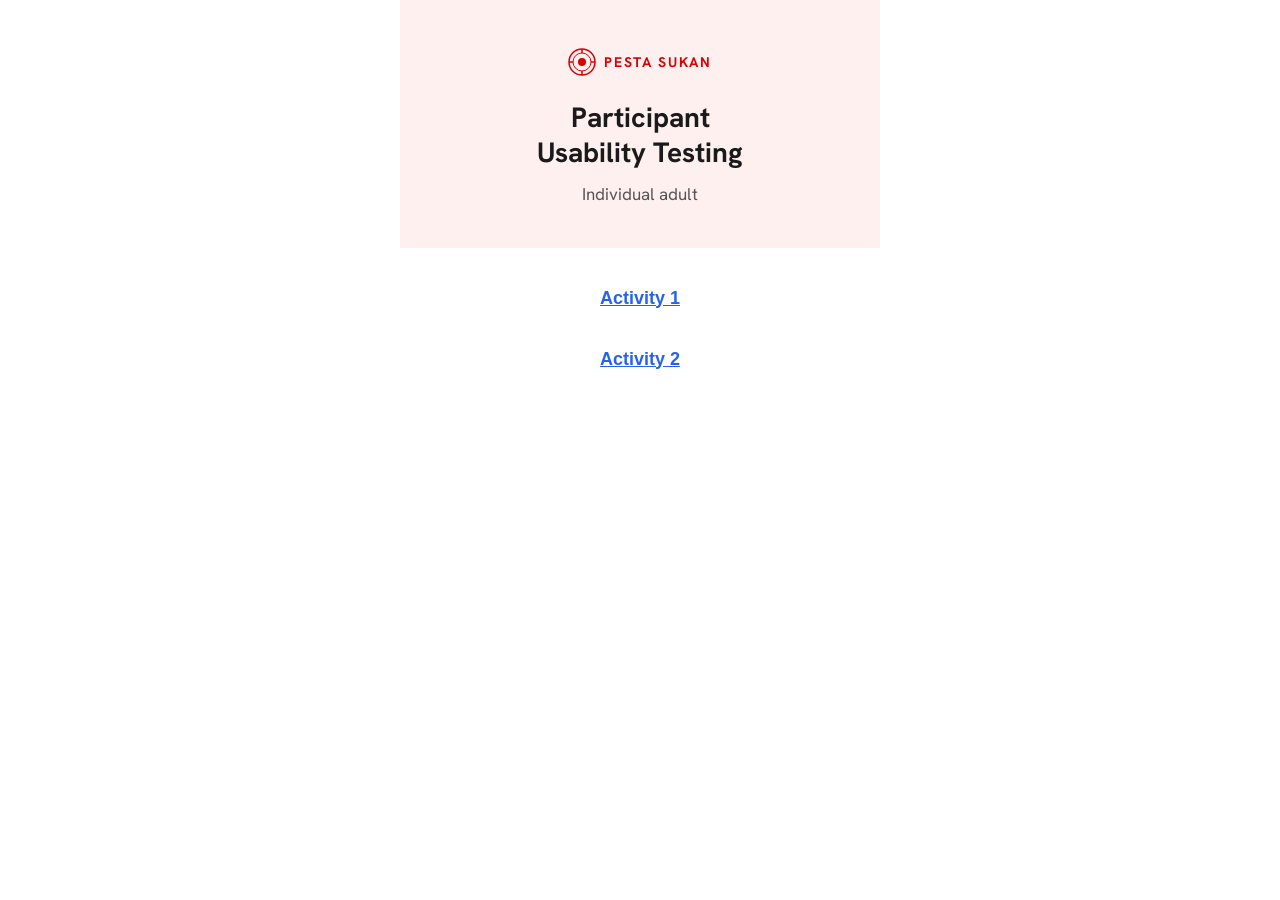
==== UT-indiv.html @ 94102a09 "Initial prototype" ====
<!DOCTYPE html>
<html lang="en">

<head>
  <meta charset="UTF-8">
  <meta name="viewport" content="width=device-width, initial-scale=1.0">
  <title>Participant Usability Testing – Pesta Sukan 2026</title>
  <link rel="stylesheet" href="shared/styles.css">
</head>

<body>
  <div class="app">

    <!-- ========== SCREEN 1: MENU ========== -->
    <div class="screen active" id="menu">
      <div style="background:#FFF0F0;padding:48px 32px 40px;text-align:center">
        <!-- Pesta Sukan logo -->
        <div style="display:flex;align-items:center;justify-content:center;gap:8px;margin-bottom:24px">
          <svg width="28" height="28" viewBox="0 0 28 28" fill="none" xmlns="http://www.w3.org/2000/svg">
            <circle cx="14" cy="14" r="13" stroke="#DB0000" stroke-width="1.5" />
            <circle cx="14" cy="14" r="9" stroke="#DB0000" stroke-width="1" />
            <circle cx="14" cy="14" r="4" fill="#DB0000" />
            <line x1="14" y1="1" x2="14" y2="5" stroke="#DB0000" stroke-width="1.5" />
            <line x1="14" y1="23" x2="14" y2="27" stroke="#DB0000" stroke-width="1.5" />
            <line x1="1" y1="14" x2="5" y2="14" stroke="#DB0000" stroke-width="1.5" />
            <line x1="23" y1="14" x2="27" y2="14" stroke="#DB0000" stroke-width="1.5" />
          </svg>
          <span style="font-size:14px;font-weight:700;letter-spacing:0.12em;color:#DB0000">PESTA SUKAN</span>
        </div>
        <h1 style="font-size:28px;font-weight:700;color:#1a1a1a;line-height:1.25;margin-bottom:12px">
          Participant<br>Usability Testing</h1>
        <p style="font-size:17px;color:#555">Individual adult</p>
      </div>

      <div style="background:#fff;padding:40px 32px;display:flex;flex-direction:column;gap:40px;align-items:center">
        <button onclick="PS.goTo('activity-1')"
          style="background:none;border:none;padding:0;font-size:18px;font-weight:600;color:#2563EB;text-decoration:underline;cursor:pointer">Activity
          1</button>
        <button onclick="PS.goTo('activity-2')"
          style="background:none;border:none;padding:0;font-size:18px;font-weight:600;color:#2563EB;text-decoration:underline;cursor:pointer">Activity
          2</button>
      </div>
    </div>

    <!-- ========== SCREEN 2: ACTIVITY 1 ========== -->
    <div class="screen" id="activity-1">
      <div style="background:#FFF0F0;padding:40px 24px 32px">
        <h1 style="font-size:32px;font-weight:700;color:#1a1a1a">Activity 1</h1>
      </div>

      <div style="background:#fff;padding:28px 24px;display:flex;flex-direction:column;gap:24px">
        <div>
          <div style="font-size:17px;font-weight:700;color:#C0392B;margin-bottom:10px">Scenario</div>
          <p style="font-size:17px;color:#1a1a1a;line-height:1.55">Imagine your name is Darren and you play pickleball
            competitively. You attended last year's Pesta Sukan competition and you just received an email that this
            year's Pesta Sukan registration has begun.</p>
        </div>

        <div style="border:1.5px solid #D0D0D0;border-radius:12px;padding:20px 20px">
          <div style="font-size:17px;font-weight:700;color:#C0392B;margin-bottom:10px">Activity</div>
          <p style="font-size:17px;color:#1a1a1a;line-height:1.55">Sign up for the Mens Open Singles competition for
            Pickleball from the email.</p>
        </div>

        <div style="display:flex;flex-direction:column;gap:12px;margin-top:4px">
          <button onclick="window.location.href='individual-registration.html'"
            style="width:100%;padding:16px;background:#2563EB;color:#fff;font-size:17px;font-weight:600;border:none;border-radius:12px;cursor:pointer">Let's
            start</button>
          <button onclick="PS.goTo('menu')"
            style="width:100%;padding:16px;background:#fff;color:#2563EB;font-size:17px;font-weight:600;border:2px solid #2563EB;border-radius:12px;cursor:pointer">Back
            to menu</button>
        </div>
      </div>
    </div>

    <!-- ========== SCREEN 3: ACTIVITY 2 (placeholder) ========== -->
    <div class="screen" id="activity-2">
      <div style="background:#FFF0F0;padding:40px 24px 32px">
        <h1 style="font-size:32px;font-weight:700;color:#1a1a1a">Activity 2</h1>
      </div>

      <div style="background:#fff;padding:28px 24px;display:flex;flex-direction:column;gap:24px">
        <div>
          <div style="font-size:17px;font-weight:700;color:#C0392B;margin-bottom:10px">Scenario</div>
          <p style="font-size:17px;color:#1a1a1a;line-height:1.55">Imagine your name is Abigail and you play basketball
            competitively. Your team manager has signed your team up for a Pesta Sukan event and sent you this link to
            complete your part.</p>
        </div>

        <div style="border:1.5px solid #D0D0D0;border-radius:12px;padding:20px 20px">
          <div style="font-size:17px;font-weight:700;color:#C0392B;margin-bottom:10px">Activity</div>
          <p style="font-size:17px;color:#1a1a1a;line-height:1.55">Log in to GMS to complete your team's registration.
          </p>
        </div>

        <div style="display:flex;flex-direction:column;gap:12px;margin-top:4px">
          <button onclick="window.location.href='team-invite.html'"
            style="width:100%;padding:16px;background:#2563EB;color:#fff;font-size:17px;font-weight:600;border:none;border-radius:12px;cursor:pointer">Let's
            start</button>
          <button onclick="PS.goTo('menu')"
            style="width:100%;padding:16px;background:#fff;color:#2563EB;font-size:17px;font-weight:600;border:2px solid #2563EB;border-radius:12px;cursor:pointer">Back
            to menu</button>
        </div>
      </div>
    </div>

  </div><!-- .app -->
  <script src="shared/components.js"></script>
</body>

</html>
---- shared/styles.css ----
@import url('https://fonts.googleapis.com/css2?family=Hanken+Grotesk:wght@400;500;600;700&display=swap');

:root {
  --font-heading: 'Hanken Grotesk', system-ui, sans-serif;
  --font-body: 'Hanken Grotesk', system-ui, sans-serif;

  --color-text-dark: #282828;
  --color-text-medium: #393939;
  --color-text-light: #686868;
  --color-text-placeholder: #999;

  --color-bg: #fff;
  --color-bg-light: #F5F5F5;
  --color-bg-card: #FAFAFA;
  --color-bg-summary: #F7F7F7;
  --color-bg-overlay: rgba(0, 0, 0, 0.5);

  --color-border: #D0D0D0;
  --color-border-light: #E8E8E8;
  --color-border-focus: #555;

  --color-btn-primary: #333;
  --color-btn-primary-text: #fff;
  --color-btn-secondary: #fff;
  --color-btn-secondary-border: #888;
  --color-btn-secondary-text: #333;

  --color-progress-active: #333;
  --color-progress-inactive: #E0E0E0;

  --color-link: #444;

  --color-error: #D32F2F;
  --color-error-bg: #FFF5F5;
  --color-success: #2E7D32;
  --color-success-bg: #F0FFF0;
  --color-warning: #ED6C02;

  --color-alert-bg: #F5F5F5;
  --color-alert-border: #999;

  --color-gov-red: #DB0000;

  --radius-sm: 4px;
  --radius-md: 8px;
  --radius-lg: 12px;
  --radius-xl: 16px;

  --shadow-card: 0 1px 3px rgba(0, 0, 0, 0.08);
  --shadow-modal: 0 -4px 20px rgba(0, 0, 0, 0.15);
}

* {
  margin: 0;
  padding: 0;
  box-sizing: border-box;
}

html {
  font-size: 16px;
  -webkit-text-size-adjust: 100%;
}

body {
  font-family: var(--font-body);
  color: var(--color-text-dark);
  background: var(--color-bg);
  line-height: 1.5;
  -webkit-font-smoothing: antialiased;
}

.app {
  max-width: 480px;
  margin: 0 auto;
  min-height: 100vh;
  position: relative;
  overflow-x: hidden;
}

.app--desktop {
  max-width: 1200px;
}

/* ===== SCREEN MANAGEMENT ===== */

.screen {
  display: none;
  min-height: 100vh;
  padding-bottom: 80px;
}

.screen.active {
  display: block;
  animation: fadeIn 0.2s ease;
}

@keyframes fadeIn {
  from {
    opacity: 0;
  }

  to {
    opacity: 1;
  }
}

/* ===== GOVERNMENT MASTHEAD ===== */

.gov-masthead {
  background: #F5F5F5;
  padding: 6px 16px;
  display: flex;
  align-items: center;
  gap: 6px;
  font-size: 12px;
  color: var(--color-text-light);
}

.gov-masthead__icon {
  width: 16px;
  height: 16px;
  background: var(--color-gov-red);
  border-radius: 50%;
  flex-shrink: 0;
}

.gov-masthead__link {
  color: var(--color-link);
  text-decoration: underline;
  margin-left: 4px;
  font-size: 12px;
}

/* ===== COMPETITION HEADER ===== */

.comp-header {
  display: flex;
  align-items: center;
  justify-content: center;
  padding: 12px 16px;
  border-bottom: 1px solid var(--color-border-light);
  background: #fff;
  position: sticky;
  top: 0;
  z-index: 100;
  position: relative;
}

.comp-header__back {
  width: 32px;
  height: 32px;
  display: flex;
  align-items: center;
  justify-content: center;
  cursor: pointer;
  border: none;
  background: none;
  font-size: 20px;
  color: var(--color-text-dark);
  position: absolute;
  left: 16px;
}

.comp-header__title {
  font-size: 16px;
  font-weight: 400;
  color: var(--color-text-light);
}

.comp-header__close {
  width: 32px;
  height: 32px;
  display: flex;
  align-items: center;
  justify-content: center;
  cursor: pointer;
  border: none;
  background: none;
  font-size: 20px;
  color: var(--color-text-dark);
  position: absolute;
  right: 16px;
}

/* ===== PROGRESS INDICATOR ===== */

.progress-indicator {
  padding: 16px 16px 0;
}

.progress-bar {
  display: flex;
  gap: 4px;
  margin-bottom: 12px;
}

.progress-bar__segment {
  flex: 1;
  height: 4px;
  border-radius: 2px;
  background: var(--color-progress-inactive);
}

.progress-bar__segment.active {
  background: var(--color-progress-active);
}

.progress-info {
  display: flex;
  flex-direction: column;
  gap: 2px;
}

.progress-info__step {
  font-size: 16px;
  font-weight: 500;
  color: var(--color-text-dark);
}

.progress-info__label {
  font-size: 16px;
  font-weight: 400;
  color: var(--color-text-dark);
}

/* ===== PAGE TITLE ===== */

.page-title {
  font-size: 28px;
  font-weight: 700;
  color: var(--color-text-dark);
  padding: 20px 16px 16px;
  line-height: 1.2;
}

/* ===== EVENT SUMMARY CARD ===== */

.event-summary {
  margin: 0 16px 20px;
  padding: 16px;
  border: 1px solid var(--color-border-light);
  border-radius: var(--radius-lg);
  background: var(--color-bg-card);
}

.event-summary__sport {
  font-size: 14px;
  font-weight: 500;
  color: var(--color-text-light);
  text-transform: uppercase;
  letter-spacing: 0.5px;
}

.event-summary__name {
  font-size: 20px;
  font-weight: 500;
  color: var(--color-text-medium);
  margin-top: 2px;
}

.event-summary__details {
  margin-top: 10px;
  display: flex;
  flex-direction: column;
  gap: 6px;
}

.event-summary__detail {
  display: flex;
  align-items: center;
  gap: 8px;
  font-size: 14px;
  color: var(--color-text-medium);
}

.event-summary__detail-icon {
  width: 16px;
  text-align: center;
  color: var(--color-text-light);
  flex-shrink: 0;
}

.event-summary__price {
  margin-top: 10px;
  font-size: 16px;
  font-weight: 400;
  color: var(--color-text-medium);
}

.event-summary__team {
  margin-top: 6px;
  font-size: 14px;
  color: var(--color-text-light);
}

/* ===== SECTION BOX ===== */

.section-box {
  margin: 0 16px 16px;
  border: 1px solid var(--color-border-light);
  border-radius: var(--radius-lg);
}

.section-box__header {
  display: flex;
  align-items: center;
  justify-content: space-between;
  padding: 16px;
  cursor: pointer;
  border-radius: var(--radius-lg) var(--radius-lg) 0 0;
  background: #fff;
}

.section-box__title {
  font-size: 20px;
  font-weight: 500;
  color: var(--color-text-dark);
}

.section-box__edit {
  font-size: 14px;
  font-weight: 600;
  color: var(--color-text-medium);
  text-decoration: none;
  cursor: pointer;
  border: 1px solid var(--color-border);
  background: none;
  padding: 6px 14px;
  border-radius: var(--radius-md);
  display: inline-flex;
  align-items: center;
  gap: 6px;
}

.section-box__chevron {
  font-size: 14px;
  color: var(--color-text-light);
  transition: transform 0.2s;
}

.section-box.collapsed .section-box__chevron {
  transform: rotate(180deg);
}

.section-box__content {
  padding: 0 16px 16px;
}

.section-box.collapsed .section-box__content {
  display: none;
}

/* ===== ALERT BOX ===== */

.alert-box {
  display: flex;
  gap: 10px;
  padding: 12px 14px;
  background: var(--color-alert-bg);
  border-left: 3px solid var(--color-alert-border);
  border-radius: var(--radius-sm);
  margin-bottom: 16px;
}

.alert-box__icon {
  width: 20px;
  height: 20px;
  border-radius: 50%;
  background: var(--color-alert-border);
  color: #fff;
  display: flex;
  align-items: center;
  justify-content: center;
  font-size: 12px;
  font-weight: 700;
  flex-shrink: 0;
  margin-top: 1px;
}

.alert-box__text {
  font-size: 14px;
  color: var(--color-text-dark);
  line-height: 1.5;
}

.alert-box__link {
  display: inline-flex;
  align-items: center;
  gap: 4px;
  color: var(--color-link);
  text-decoration: underline;
  font-weight: 600;
  font-size: 14px;
  margin-top: 4px;
}

/* ===== FORM FIELDS ===== */

.form-group {
  margin-bottom: 20px;
}

.form-label {
  display: block;
  font-size: 14px;
  font-weight: 600;
  color: var(--color-text-medium);
  margin-bottom: 6px;
}

.form-helper {
  font-size: 13px;
  color: var(--color-text-light);
  margin-bottom: 6px;
}

.form-input {
  width: 100%;
  padding: 12px 14px;
  font-size: 16px;
  font-family: var(--font-body);
  color: var(--color-text-dark);
  border: 1px solid var(--color-border);
  border-radius: var(--radius-md);
  background: #fff;
  outline: none;
  transition: border-color 0.15s;
}

.form-input:focus {
  border-color: var(--color-border-focus);
}

.form-input::placeholder {
  color: var(--color-text-placeholder);
}

.form-input--readonly {
  background: var(--color-bg-light);
  color: var(--color-text-dark);
  cursor: not-allowed;
  border-color: var(--color-border-light);
  -webkit-text-fill-color: var(--color-text-dark);
  opacity: 1;
}

.form-input--error {
  border-color: var(--color-error);
}

.form-input-wrapper {
  position: relative;
}

.form-input-wrapper .form-input {
  padding-right: 40px;
}

.form-clear {
  position: absolute;
  right: 12px;
  top: 50%;
  transform: translateY(-50%);
  width: 20px;
  height: 20px;
  border: none;
  background: var(--color-border);
  color: #fff;
  border-radius: 50%;
  font-size: 12px;
  cursor: pointer;
  display: flex;
  align-items: center;
  justify-content: center;
}

.form-clear:hover {
  background: var(--color-text-light);
}

.form-error {
  font-size: 13px;
  color: var(--color-error);
  margin-top: 4px;
  display: none;
}

.form-group.has-error .form-error {
  display: block;
}

.form-group.has-error .form-input {
  border-color: var(--color-error);
}

/* Read-only display field (for review screens) */
.form-readonly {
  font-size: 16px;
  color: var(--color-text-dark);
  padding: 8px 0;
}

/* ===== SELECT FIELD ===== */

.form-select {
  width: 100%;
  padding: 12px 14px;
  font-size: 16px;
  font-family: var(--font-body);
  color: var(--color-text-dark);
  border: 1px solid var(--color-border);
  border-radius: var(--radius-md);
  background: #fff;
  outline: none;
  appearance: none;
  background-image: url("data:image/svg+xml,%3Csvg xmlns='http://www.w3.org/2000/svg' width='12' height='8' viewBox='0 0 12 8'%3E%3Cpath d='M1 1l5 5 5-5' stroke='%23686868' stroke-width='2' fill='none'/%3E%3C/svg%3E");
  background-repeat: no-repeat;
  background-position: right 14px center;
  padding-right: 36px;
}

.form-select:focus {
  border-color: var(--color-border-focus);
}

.form-select--readonly {
  background: var(--color-bg-light);
  color: var(--color-text-dark);
  -webkit-text-fill-color: var(--color-text-dark);
  opacity: 1;
  pointer-events: none;
  border-color: var(--color-border-light);
  background-image: none;
}

.form-select--placeholder {
  color: var(--color-text-placeholder);
}

/* ===== DATE INPUT (DD/MM/YYYY) ===== */

.date-input-group {
  display: flex;
  align-items: center;
  gap: 4px;
}

.date-input-group .form-input {
  text-align: center;
}

.date-input-group .form-input--day,
.date-input-group .form-input--month {
  width: 60px;
}

.date-input-group .form-input--year {
  width: 80px;
}

.date-input-group__sep {
  color: var(--color-text-light);
  font-size: 18px;
}

/* ===== DESKTOP FILTER SIDEBAR ===== */
.d-filter-chip {
  padding: 8px 14px;
  border: 1px solid var(--color-border);
  border-radius: var(--radius-sm);
  background: #fff;
  font-size: 14px;
  font-family: var(--font-body);
  color: var(--color-text-dark);
  cursor: pointer;
  transition: background 0.15s, color 0.15s;
}

.d-filter-chip.active {
  background: var(--color-btn-primary);
  color: #fff;
  border-color: var(--color-btn-primary);
}

.d-event-card {
  padding: 20px;
  background: #fff;
  cursor: default;
}

.d-event-card--clickable {
  cursor: pointer;
}

.d-event-card--clickable:hover {
  background: var(--color-bg-light);
}

/* ===== FILTER MODAL ===== */
.filter-modal {
  display: none;
  position: fixed;
  top: 0;
  left: 50%;
  transform: translateX(-50%);
  width: 100%;
  max-width: 480px;
  bottom: 0;
  z-index: 300;
  background: var(--color-bg-light);
  flex-direction: column;
}

.filter-modal.open {
  display: flex;
}

.filter-modal__header {
  display: flex;
  align-items: center;
  justify-content: space-between;
  padding: 16px 20px;
  background: var(--color-bg-light);
  border-bottom: 1px solid var(--color-border-light);
  position: sticky;
  top: 0;
  z-index: 10;
}

.filter-modal__close {
  background: none;
  border: none;
  font-size: 18px;
  cursor: pointer;
  color: var(--color-text-dark);
  padding: 4px 8px;
  line-height: 1;
}

.filter-modal__title {
  font-size: 18px;
  font-weight: 700;
  color: var(--color-text-dark);
}

.filter-modal__clear {
  background: none;
  border: none;
  font-size: 16px;
  cursor: pointer;
  color: var(--color-text-medium);
  padding: 4px 0;
}

.filter-modal__body {
  flex: 1;
  overflow-y: auto;
  padding: 24px 20px;
}

.filter-group__label {
  font-size: 18px;
  font-weight: 700;
  color: var(--color-text-dark);
  margin-bottom: 8px;
}

.filter-group__select-all {
  font-size: 14px;
  color: var(--color-text-light);
  margin-bottom: 16px;
  cursor: pointer;
}

.filter-group__chips {
  display: flex;
  flex-wrap: wrap;
  gap: 10px;
  margin-bottom: 4px;
}

.filter-divider {
  border: none;
  border-top: 1px solid var(--color-border-light);
  margin: 20px 0;
}

.filter-chip {
  padding: 12px 20px;
  border: 1px solid var(--color-border);
  border-radius: var(--radius-md);
  background: #fff;
  font-size: 16px;
  font-family: var(--font-body);
  color: var(--color-text-dark);
  cursor: pointer;
  transition: background 0.15s, color 0.15s;
}

.filter-chip.selected {
  background: var(--color-btn-primary);
  color: #fff;
  border-color: var(--color-btn-primary);
}

.filter-modal__footer {
  padding: 16px 20px;
  background: var(--color-bg-light);
  border-top: 1px solid var(--color-border-light);
}

/* ===== FILE UPLOAD ZONE ===== */
.upload-zone {
  border: 2px dashed var(--color-border);
  border-radius: var(--radius-lg);
  padding: 24px;
  margin-top: 16px;
}

.upload-zone.has-error {
  border-color: var(--color-error);
}

.upload-zone__title {
  font-size: 18px;
  font-weight: 500;
  color: var(--color-text-dark);
  margin-bottom: 6px;
}

.upload-zone__subtitle {
  font-size: 14px;
  color: var(--color-text-light);
  margin-bottom: 16px;
}

.upload-info {
  background: var(--color-bg-light);
  border-left: 3px solid var(--color-border);
  padding: 12px 16px;
  font-size: 14px;
  color: var(--color-text-medium);
  margin-bottom: 16px;
  line-height: 1.7;
}

.upload-file-card {
  border: 1px solid var(--color-border);
  border-radius: var(--radius-md);
  padding: 14px 16px;
  display: flex;
  align-items: center;
  margin-bottom: 16px;
}

.upload-file-card__name {
  font-weight: 700;
  color: var(--color-text-dark);
  font-size: 15px;
  flex: 1;
}

.upload-file-card__size {
  font-size: 14px;
  color: var(--color-text-light);
  white-space: nowrap;
  margin-right: 12px;
}

.upload-file-card__remove {
  width: 36px;
  height: 36px;
  border: 1px solid var(--color-border);
  border-radius: var(--radius-sm);
  background: #fff;
  cursor: pointer;
  display: flex;
  align-items: center;
  justify-content: center;
  color: var(--color-text-medium);
  flex-shrink: 0;
}

.upload-zone__actions {
  display: flex;
  flex-direction: column;
  align-items: flex-end;
  gap: 6px;
}

.upload-zone__drop-hint {
  font-size: 14px;
  color: var(--color-text-light);
}

.upload-zone__error {
  color: var(--color-error);
  font-size: 14px;
  margin-top: 12px;
  display: none;
}

/* ===== DOB SEGMENTED INPUT ===== */
.dob-field {
  display: flex;
  align-items: center;
  border: 1px solid var(--color-border);
  border-radius: var(--radius-md);
  padding: 0 14px;
  height: 48px;
  background: #fff;
  cursor: text;
}

.dob-field:focus-within {
  border-color: var(--color-text-dark);
}

.form-group.has-error .dob-field {
  border-color: var(--color-error);
}

.dob-field .form-input {
  border: none !important;
  border-radius: 0 !important;
  padding: 0 !important;
  height: auto !important;
  box-shadow: none !important;
  background: transparent !important;
  text-align: center;
  font-size: 16px;
  min-width: 0;
}

.dob-field .form-input:focus {
  box-shadow: none !important;
  outline: none;
}

.dob-field__seg--dd,
.dob-field__seg--mm {
  width: 26px;
}

.dob-field__seg--yyyy {
  width: 42px;
}

.dob-field__sep {
  color: var(--color-text-light);
  font-size: 16px;
  user-select: none;
  padding: 0 6px;
}

/* ===== CHECKBOX ===== */

.checkbox-group {
  display: flex;
  gap: 10px;
  align-items: flex-start;
  cursor: pointer;
}

.checkbox-input {
  width: 22px;
  height: 22px;
  border: 2px solid var(--color-border);
  border-radius: var(--radius-sm);
  flex-shrink: 0;
  display: flex;
  align-items: center;
  justify-content: center;
  margin-top: 2px;
  cursor: pointer;
  transition: all 0.15s;
}

.checkbox-input.checked {
  background: var(--color-btn-primary);
  border-color: var(--color-btn-primary);
}

.checkbox-input.checked::after {
  content: '\2713';
  color: #fff;
  font-size: 14px;
  font-weight: 700;
}

.checkbox-label {
  font-size: 14px;
  color: var(--color-text-dark);
  line-height: 1.5;
}

.checkbox-error {
  font-size: 13px;
  color: var(--color-error);
  margin-top: 4px;
  margin-left: 32px;
  display: none;
}

.checkbox-group.has-error .checkbox-error {
  display: block;
}

.checkbox-group.has-error .checkbox-input {
  border-color: var(--color-error);
}

.checkbox-group--readonly {
  pointer-events: none;
  background: var(--color-bg-light);
  padding: 12px 14px;
  border-radius: var(--radius-md);
}

.checkbox-group--readonly .checkbox-input.checked {
  background: var(--color-text-light);
  border-color: var(--color-text-light);
}

/* ===== RADIO GROUP ===== */

.radio-group {
  display: flex;
  flex-direction: column;
  gap: 12px;
}

.radio-option {
  display: flex;
  align-items: center;
  gap: 12px;
  padding: 20px 16px;
  border: 1px solid var(--color-border-light);
  border-radius: var(--radius-lg);
  cursor: pointer;
  transition: all 0.15s;
}

.radio-option.selected {
  background: var(--color-bg-light);
  border-color: var(--color-text-medium);
}

.radio-option.selected .radio-label {
  font-weight: 600;
}

.radio-circle {
  width: 22px;
  height: 22px;
  border: 2px solid var(--color-border);
  border-radius: 50%;
  flex-shrink: 0;
  display: flex;
  align-items: center;
  justify-content: center;
  margin-top: 1px;
  transition: all 0.15s;
}

.radio-option.selected .radio-circle {
  border-color: var(--color-btn-primary);
}

.radio-option.selected .radio-circle::after {
  content: '';
  width: 12px;
  height: 12px;
  background: var(--color-btn-primary);
  border-radius: 50%;
}

.radio-label {
  font-size: 16px;
  color: var(--color-text-dark);
  line-height: 1.4;
}

/* ===== DECLARATION TEXT ===== */

.declaration-text {
  font-size: 14px;
  color: var(--color-text-dark);
  line-height: 1.6;
  margin-bottom: 16px;
}

.declaration-text--collapsible {
  max-height: 160px;
  overflow: hidden;
  position: relative;
}

.declaration-text--collapsible.expanded {
  max-height: none;
}

.declaration-text--collapsible:not(.expanded)::after {
  content: '';
  position: absolute;
  bottom: 0;
  left: 0;
  right: 0;
  height: 40px;
  background: linear-gradient(transparent, #fff);
}

.show-more-btn {
  font-size: 14px;
  font-weight: 600;
  color: var(--color-link);
  text-decoration: underline;
  cursor: pointer;
  border: none;
  background: none;
  padding: 0;
  margin-bottom: 16px;
  display: flex;
  align-items: center;
  gap: 4px;
}

/* ===== STICKY FOOTER ===== */

.sticky-footer {
  position: fixed;
  bottom: 0;
  left: 0;
  right: 0;
  background: #fff;
  border-top: 1px solid var(--color-border-light);
  padding: 12px 16px;
  z-index: 200;
}

.sticky-footer__inner {
  max-width: 480px;
  margin: 0 auto;
}

.sticky-footer--desktop .sticky-footer__inner {
  max-width: 1200px;
}

.sticky-footer__timer {
  text-align: center;
  font-size: 14px;
  color: var(--color-warning);
  font-weight: 500;
  margin-bottom: 8px;
}

/* ===== BUTTONS ===== */

.btn {
  display: inline-flex;
  align-items: center;
  justify-content: center;
  gap: 8px;
  padding: 14px 24px;
  font-size: 16px;
  font-weight: 600;
  font-family: var(--font-body);
  border-radius: var(--radius-md);
  cursor: pointer;
  transition: all 0.15s;
  border: none;
  width: 100%;
  text-decoration: none;
}

.btn--primary {
  background: var(--color-btn-primary);
  color: var(--color-btn-primary-text);
}

.btn--primary:hover {
  background: #444;
}

.btn--primary:active {
  background: #222;
}

.btn--secondary {
  background: var(--color-btn-secondary);
  color: var(--color-btn-secondary-text);
  border: 1px solid var(--color-btn-secondary-border);
}

.btn--secondary:hover {
  background: var(--color-bg-light);
}

.btn--link {
  background: none;
  color: var(--color-link);
  text-decoration: underline;
  padding: 8px;
  font-weight: 600;
}

.btn--singpass {
  background: var(--color-btn-primary);
  color: #fff;
}

.btn--small {
  padding: 10px 16px;
  font-size: 14px;
}

/* ===== EVENT DETAIL PAGE ===== */

.event-hero {
  background: var(--color-bg-light);
  padding: 60px 16px 30px;
  position: relative;
}

.event-hero__placeholder {
  width: 60px;
  height: 60px;
  background: var(--color-border);
  border-radius: var(--radius-md);
  margin: 0 auto 16px;
  display: flex;
  align-items: center;
  justify-content: center;
  color: #fff;
  font-size: 24px;
}

.event-hero__sport {
  font-size: 14px;
  font-weight: 600;
  text-transform: uppercase;
  letter-spacing: 0.5px;
  color: var(--color-text-dark);
}

.event-hero__title {
  font-size: 28px;
  font-weight: 700;
  color: var(--color-text-dark);
  margin-top: 4px;
  line-height: 1.2;
}

.event-hero__meta {
  margin-top: 14px;
  display: flex;
  flex-direction: column;
  gap: 6px;
}

.event-hero__meta-item {
  display: flex;
  align-items: center;
  gap: 8px;
  font-size: 14px;
  color: var(--color-text-medium);
}

.event-hero__meta-icon {
  color: var(--color-text-light);
  width: 16px;
  text-align: center;
}

.event-hero__meta-label {
  font-size: 12px;
  color: var(--color-text-light);
}

/* Eligibility section */
.eligibility-section {
  padding: 24px 16px;
}

.eligibility-section__title {
  font-size: 22px;
  font-weight: 600;
  color: var(--color-text-dark);
  margin-bottom: 12px;
}

.eligibility-section__subtitle {
  font-size: 14px;
  font-weight: 600;
  color: var(--color-text-medium);
  margin-bottom: 10px;
}

.eligibility-list {
  list-style: none;
  display: flex;
  flex-direction: column;
  gap: 8px;
  margin-bottom: 20px;
}

.eligibility-item {
  display: flex;
  align-items: flex-start;
  gap: 8px;
  font-size: 14px;
  color: var(--color-text-dark);
  line-height: 1.4;
}

.eligibility-item__icon {
  width: 20px;
  height: 20px;
  border-radius: 50%;
  background: var(--color-text-light);
  color: #fff;
  display: flex;
  align-items: center;
  justify-content: center;
  font-size: 11px;
  flex-shrink: 0;
  margin-top: 1px;
}

/* Next steps timeline */
.timeline {
  padding: 0 0 24px;
}

.timeline__title {
  font-size: 22px;
  font-weight: 600;
  color: var(--color-text-dark);
  margin-bottom: 16px;
  padding: 0 16px;
}

.timeline-step {
  display: flex;
  gap: 14px;
  padding: 0 16px;
}

.timeline-step__indicator {
  display: flex;
  flex-direction: column;
  align-items: center;
  flex-shrink: 0;
}

.timeline-step__dot {
  width: 12px;
  height: 12px;
  border-radius: 50%;
  background: var(--color-text-light);
  border: 3px solid var(--color-border);
}

.timeline-step__dot--filled {
  background: var(--color-btn-primary);
  border-color: var(--color-btn-primary);
}

.timeline-step__line {
  width: 2px;
  flex: 1;
  background: var(--color-border);
  min-height: 40px;
}

.timeline-step:last-child .timeline-step__line {
  display: none;
}

.timeline-step__content {
  padding-bottom: 20px;
}

.timeline-step__name {
  font-size: 16px;
  font-weight: 600;
  color: var(--color-text-dark);
  margin-bottom: 4px;
}

.timeline-step__pills {
  display: flex;
  gap: 6px;
  margin-bottom: 6px;
}

.pill {
  display: inline-flex;
  align-items: center;
  gap: 4px;
  padding: 2px 10px;
  border-radius: 999px;
  font-size: 12px;
  font-weight: 500;
  border: 1px solid var(--color-border);
  color: var(--color-text-medium);
  background: #fff;
}

.pill--warning {
  color: var(--color-text-medium);
  border-color: var(--color-border);
}

.timeline-step__desc {
  font-size: 14px;
  color: var(--color-text-medium);
  line-height: 1.5;
}

/* Rules & regulations */
.rules-section {
  padding: 0 16px 24px;
}

.rules-section__title {
  font-size: 22px;
  font-weight: 600;
  color: var(--color-text-dark);
  margin-bottom: 12px;
}

.rules-card {
  display: flex;
  align-items: center;
  justify-content: space-between;
  padding: 14px 16px;
  border: 1px solid var(--color-border-light);
  border-radius: var(--radius-md);
  cursor: pointer;
}

.rules-card__name {
  font-size: 14px;
  font-weight: 600;
  color: var(--color-text-dark);
}

.rules-card__date {
  font-size: 12px;
  color: var(--color-text-light);
  margin-top: 2px;
}

.rules-card__arrow {
  font-size: 16px;
  color: var(--color-text-light);
}

/* Event footer with pricing */
.event-footer {
  position: fixed;
  bottom: 0;
  left: 0;
  right: 0;
  background: #fff;
  border-top: 1px solid var(--color-border-light);
  padding: 12px 16px 16px;
  z-index: 200;
}

.event-footer__inner {
  max-width: 480px;
  margin: 0 auto;
}

.event-footer__pricing {
  display: flex;
  justify-content: space-between;
  align-items: center;
  margin-bottom: 10px;
}

.event-footer__price {
  font-size: 22px;
  font-weight: 600;
  color: var(--color-text-dark);
}

.event-footer__price-unit {
  font-size: 14px;
  font-weight: 400;
  color: var(--color-text-light);
}

.event-footer__deadline {
  font-size: 13px;
  color: var(--color-text-light);
}

.event-footer__spots {
  font-size: 12px;
  font-weight: 500;
  padding: 2px 10px;
  border: 1px solid var(--color-border);
  border-radius: 999px;
  color: var(--color-text-medium);
}

/* ===== SINGPASS SCREEN ===== */

.sp-page {
  min-height: 100vh;
  background: #fff;
  cursor: pointer;
}

.sp-masthead {
  background: #F0F0F0;
  padding: 6px 16px;
  display: flex;
  align-items: center;
  gap: 6px;
  font-size: 12px;
  color: #666;
}

.sp-masthead__icon {
  width: 16px;
  height: 16px;
  background: #DB0000;
  border-radius: 50%;
  flex-shrink: 0;
}

.sp-masthead__link {
  color: #4A7DBD;
  text-decoration: underline;
  margin-left: 4px;
}

.sp-logo {
  padding: 16px 20px;
  font-size: 28px;
  font-weight: 700;
  color: #333;
  letter-spacing: -0.5px;
}

.sp-logo span {
  color: #DB0000;
}

.sp-divider {
  height: 3px;
  background: linear-gradient(90deg, #5B6FE6, #4ABFEF);
}

.sp-scam-banner {
  background: #F0F0F0;
  padding: 16px 20px;
}

.sp-scam-banner__title {
  font-size: 16px;
  font-weight: 700;
  color: #333;
  display: flex;
  align-items: center;
  gap: 8px;
}

.sp-scam-banner__chevron {
  color: #DB0000;
  font-size: 14px;
}

.sp-scam-banner__text {
  font-size: 15px;
  color: #333;
  line-height: 1.5;
  margin-top: 10px;
}

.sp-hero {
  background: linear-gradient(180deg, #E8E8E8 0%, #F5F5F5 100%);
  padding: 28px 20px;
  text-align: center;
}

.sp-hero__title {
  font-size: 26px;
  font-weight: 700;
  color: #333;
}

.sp-hero__subtitle {
  font-size: 15px;
  color: #666;
  margin-top: 4px;
}

.sp-tabs {
  display: flex;
  border-bottom: 1px solid #E0E0E0;
}

.sp-tab {
  flex: 1;
  text-align: center;
  padding: 14px 0;
  font-size: 15px;
  font-weight: 600;
  color: #CCC;
}

.sp-tab--active {
  color: #DB0000;
  border-bottom: 3px solid #DB0000;
}

.sp-qr-section {
  text-align: center;
  padding: 24px 20px 32px;
}

.sp-qr-section__title {
  font-size: 17px;
  font-weight: 700;
  color: #333;
}

.sp-qr-section__subtitle {
  font-size: 15px;
  color: #666;
  margin-top: 2px;
}

.sp-qr-box {
  width: 240px;
  height: 240px;
  margin: 20px auto 16px;
  border: 3px solid #DB0000;
  border-radius: 16px;
  display: flex;
  align-items: center;
  justify-content: center;
  position: relative;
  background: #fff;
  overflow: hidden;
  padding: 12px;
}

.sp-qr-box svg {
  width: 100%;
  height: 100%;
}

.sp-qr-box__center {
  position: absolute;
  width: 40px;
  height: 40px;
  background: #DB0000;
  border-radius: 10px;
  display: flex;
  align-items: center;
  justify-content: center;
  color: #fff;
  box-shadow: 0 2px 8px rgba(0, 0, 0, 0.2);
}

.sp-bottom-logo {
  text-align: center;
  font-size: 24px;
  font-weight: 700;
  color: #333;
  letter-spacing: -0.5px;
  padding-bottom: 8px;
}

.sp-bottom-logo span {
  color: #DB0000;
}

.sp-tap-hint {
  text-align: center;
  font-size: 13px;
  color: #999;
  padding: 16px 0 32px;
}

/* ===== SUCCESS SCREEN ===== */

.success-screen {
  display: flex;
  flex-direction: column;
  align-items: center;
  justify-content: flex-start;
  min-height: 100vh;
  padding: 0 24px;
  padding-top: 18vh;
  background: linear-gradient(180deg, #D8D8D8 0%, #E8E8E8 40%, #fff 100%);
  text-align: center;
  position: relative;
  overflow: hidden;
}

.success-screen__icon {
  width: 48px;
  height: 48px;
  background: var(--color-bg-light);
  border-radius: var(--radius-md);
  margin-bottom: 28px;
  display: flex;
  align-items: center;
  justify-content: center;
  font-size: 24px;
  color: var(--color-text-light);
}

.success-screen__name {
  font-size: 32px;
  font-weight: 700;
  color: var(--color-text-dark);
  margin-bottom: 6px;
  line-height: 1.15;
}

.success-screen__subtitle {
  font-size: 16px;
  color: var(--color-text-light);
  margin-bottom: 6px;
}

.success-screen__event {
  font-size: 28px;
  font-weight: 700;
  color: var(--color-text-dark);
  line-height: 1.2;
}

/* Firework particles */
.fireworks {
  position: absolute;
  inset: 0;
  pointer-events: none;
  overflow: hidden;
}

.firework-particle {
  position: absolute;
  width: 6px;
  height: 6px;
  border-radius: 50%;
  opacity: 0;
  animation: fireworkBurst 1.2s ease-out forwards;
}

@keyframes fireworkBurst {
  0% {
    opacity: 1;
    transform: translate(0, 0) scale(1);
  }

  50% {
    opacity: 0.8;
  }

  100% {
    opacity: 0;
    transform: translate(var(--fx), var(--fy)) scale(0.3);
  }
}

.firework-particle:nth-child(odd) {
  width: 4px;
  height: 4px;
}

.firework-sparkle {
  position: absolute;
  width: 3px;
  height: 3px;
  border-radius: 50%;
  opacity: 0;
  animation: sparkle 0.8s ease-out forwards;
}

@keyframes sparkle {
  0% {
    opacity: 0;
    transform: scale(0);
  }

  30% {
    opacity: 1;
    transform: scale(1.5);
  }

  100% {
    opacity: 0;
    transform: scale(0);
  }
}

/* ===== SUMMARY MODAL ===== */

.summary-modal {
  position: fixed;
  inset: 0;
  z-index: 300;
  display: none;
}

.summary-modal.active {
  display: flex;
  flex-direction: column;
}

.summary-modal__header {
  background: var(--color-bg-light);
  padding: 16px;
  text-align: center;
}

.summary-modal__header-title {
  font-size: 14px;
  color: var(--color-text-light);
  margin-bottom: 4px;
}

.summary-modal__close {
  position: absolute;
  right: 16px;
  top: 16px;
  width: 32px;
  height: 32px;
  border: none;
  background: none;
  font-size: 20px;
  cursor: pointer;
  color: var(--color-text-dark);
}

.summary-modal__team-name {
  font-size: 24px;
  font-weight: 700;
  color: var(--color-text-dark);
}

.summary-modal__event-name {
  font-size: 14px;
  color: var(--color-text-medium);
  margin-top: 4px;
}

.summary-modal__id {
  font-size: 13px;
  color: var(--color-text-light);
  margin-top: 6px;
}

.summary-modal__body {
  flex: 1;
  overflow-y: auto;
  padding: 16px;
  background: #fff;
}

.summary-modal__pills {
  display: flex;
  gap: 8px;
  margin-top: 8px;
  flex-wrap: wrap;
  justify-content: center;
}

/* ===== INVITE LANDING ===== */

.invite-landing {
  display: flex;
  flex-direction: column;
  align-items: center;
  min-height: 100vh;
  text-align: center;
}

.invite-landing__hero {
  background: var(--color-bg-light);
  width: 100%;
  padding: 40px 24px 30px;
}

.invite-landing__placeholder {
  width: 80px;
  height: 80px;
  background: var(--color-border);
  border-radius: var(--radius-lg);
  margin: 0 auto 20px;
  display: flex;
  align-items: center;
  justify-content: center;
  color: #fff;
  font-size: 32px;
}

.invite-landing__title {
  font-size: 28px;
  font-weight: 700;
  color: var(--color-text-dark);
  margin-bottom: 4px;
}

.invite-landing__event {
  font-size: 16px;
  font-weight: 500;
  color: var(--color-text-medium);
}

.invite-landing__members {
  margin-top: 16px;
  font-size: 14px;
  color: var(--color-text-light);
}

.invite-landing__avatars {
  display: flex;
  gap: 6px;
  justify-content: center;
  margin-top: 8px;
}

.avatar-circle {
  width: 36px;
  height: 36px;
  border-radius: 50%;
  background: var(--color-border);
  display: flex;
  align-items: center;
  justify-content: center;
  font-size: 12px;
  font-weight: 600;
  color: var(--color-text-medium);
}

.invite-landing__team-id {
  font-size: 13px;
  color: var(--color-text-light);
  margin-top: 10px;
}

.invite-landing__action {
  padding: 24px;
  width: 100%;
}

.invite-landing__note {
  font-size: 13px;
  color: var(--color-text-light);
  margin-top: 10px;
}

/* ===== PAYMENT SECTION ===== */

.payment-summary {
  margin: 0 16px 16px;
  padding: 16px;
  background: var(--color-bg-light);
  border-radius: var(--radius-lg);
}

.payment-summary__title {
  font-size: 12px;
  font-weight: 600;
  text-transform: uppercase;
  letter-spacing: 1px;
  color: var(--color-text-light);
  margin-bottom: 10px;
}

.payment-summary__row {
  display: flex;
  justify-content: space-between;
  align-items: center;
  font-size: 16px;
  color: var(--color-text-dark);
}

.payment-summary__amount {
  font-weight: 600;
}

/* Card input row */
.card-row {
  display: flex;
  gap: 12px;
}

.card-row .form-group {
  flex: 1;
}

/* ===== TAB BAR ===== */

.tab-bar {
  position: fixed;
  bottom: 0;
  left: 0;
  right: 0;
  background: #fff;
  border-top: 1px solid var(--color-border-light);
  display: flex;
  justify-content: space-around;
  padding: 8px 0 calc(8px + env(safe-area-inset-bottom));
  z-index: 200;
}

.tab-bar__item {
  display: flex;
  flex-direction: column;
  align-items: center;
  gap: 2px;
  font-size: 11px;
  color: var(--color-text-light);
  cursor: pointer;
  padding: 4px 12px;
  text-decoration: none;
}

.tab-bar__item.active {
  color: var(--color-text-dark);
  font-weight: 600;
}

.tab-bar__icon {
  font-size: 20px;
}

/* ===== DASHBOARD ===== */

.dashboard-tabs {
  display: flex;
  gap: 8px;
  padding: 16px;
  overflow-x: auto;
}

.dashboard-tab {
  padding: 6px 14px;
  border-radius: 999px;
  font-size: 14px;
  font-weight: 500;
  border: 1px solid var(--color-border);
  color: var(--color-text-medium);
  background: #fff;
  cursor: pointer;
  white-space: nowrap;
}

.dashboard-tab.active {
  background: var(--color-text-dark);
  color: #fff;
  border-color: var(--color-text-dark);
}

.dashboard-title {
  font-size: 28px;
  font-weight: 700;
  padding: 0 16px 16px;
  color: var(--color-text-dark);
}

.dashboard-card {
  margin: 0 16px 16px;
  border: 1px solid var(--color-border-light);
  border-radius: var(--radius-lg);
  overflow: hidden;
}

.dashboard-card__badge {
  display: flex;
  align-items: center;
  gap: 6px;
  padding: 10px 16px;
  background: var(--color-bg-light);
  font-size: 13px;
  font-weight: 500;
  color: var(--color-warning);
}

.dashboard-card__body {
  padding: 16px;
}

.dashboard-card__sport {
  font-size: 13px;
  font-weight: 600;
  text-transform: uppercase;
  letter-spacing: 0.5px;
  color: var(--color-text-light);
}

.dashboard-card__event {
  font-size: 16px;
  font-weight: 500;
  color: var(--color-text-dark);
  margin-top: 2px;
}

.dashboard-card__meta {
  margin-top: 8px;
  display: flex;
  flex-direction: column;
  gap: 4px;
}

.dashboard-card__meta-item {
  display: flex;
  align-items: center;
  gap: 6px;
  font-size: 13px;
  color: var(--color-text-medium);
}

.dashboard-card__link {
  display: inline-flex;
  align-items: center;
  gap: 4px;
  font-size: 14px;
  font-weight: 600;
  color: var(--color-link);
  text-decoration: underline;
  margin-top: 10px;
  cursor: pointer;
  border: none;
  background: none;
}

/* Child's games card */
.child-games-label {
  font-size: 14px;
  font-weight: 600;
  color: var(--color-text-dark);
  padding: 16px 16px 8px;
}

/* ===== MEMBER LIST (team summary) ===== */

.member-list {
  margin-top: 12px;
}

.member-item {
  display: flex;
  align-items: center;
  gap: 10px;
  padding: 12px 0;
  border-bottom: 1px solid var(--color-border-light);
  cursor: pointer;
}

.member-item:last-child {
  border-bottom: none;
}

.member-item__avatar {
  width: 36px;
  height: 36px;
  border-radius: 50%;
  background: var(--color-bg-light);
  display: flex;
  align-items: center;
  justify-content: center;
  font-size: 12px;
  font-weight: 600;
  color: var(--color-text-medium);
  flex-shrink: 0;
}

.member-item__info {
  flex: 1;
}

.member-item__name {
  font-size: 14px;
  font-weight: 500;
  color: var(--color-text-dark);
}

.member-item__details {
  font-size: 12px;
  color: var(--color-text-light);
}

.member-item__status {
  font-size: 12px;
  color: var(--color-warning);
}

/* ===== TEAM MANAGEMENT CARD ===== */

.team-mgmt-alert {
  margin: 0 16px 16px;
  padding: 16px;
  background: var(--color-bg-card);
  border: 1px solid var(--color-border-light);
  border-radius: var(--radius-lg);
}

.team-mgmt-alert__title {
  font-size: 18px;
  font-weight: 600;
  color: var(--color-text-dark);
  margin-bottom: 4px;
}

.team-mgmt-alert__deadline {
  display: inline-block;
  padding: 2px 8px;
  border-radius: 999px;
  font-size: 12px;
  background: var(--color-bg-light);
  color: var(--color-text-medium);
  margin-bottom: 8px;
}

.team-mgmt-alert__text {
  font-size: 14px;
  color: var(--color-text-medium);
  line-height: 1.5;
}

/* Team members count */
.team-count {
  display: flex;
  justify-content: space-between;
  align-items: center;
  margin-bottom: 4px;
}

.team-count__label {
  font-size: 16px;
  font-weight: 500;
  color: var(--color-text-dark);
}

.team-count__number {
  font-size: 20px;
  font-weight: 700;
  color: var(--color-text-dark);
}

.team-count__sub {
  font-size: 13px;
  color: var(--color-text-light);
}

.team-progress-bar {
  height: 8px;
  background: var(--color-progress-inactive);
  border-radius: 4px;
  margin: 8px 0 12px;
  overflow: hidden;
}

.team-progress-bar__fill {
  height: 100%;
  background: linear-gradient(90deg, #333 0%, #999 100%);
  border-radius: 4px;
  transition: width 0.3s ease;
}

/* ===== INVITE MODAL ===== */

.invite-modal {
  position: fixed;
  inset: 0;
  z-index: 400;
  display: none;
  align-items: center;
  justify-content: center;
  background: var(--color-bg-overlay);
}

.invite-modal.active {
  display: flex;
}

.invite-modal__card {
  background: #fff;
  border-radius: var(--radius-xl);
  padding: 28px 24px;
  max-width: 400px;
  width: calc(100% - 48px);
  position: relative;
}

.invite-modal__close {
  position: absolute;
  top: 20px;
  right: 20px;
  border: none;
  background: none;
  font-size: 20px;
  cursor: pointer;
  color: var(--color-text-medium);
}

.invite-modal__title {
  font-size: 20px;
  font-weight: 700;
  color: var(--color-text-dark);
  margin-bottom: 8px;
  padding-right: 32px;
}

.invite-modal__desc {
  font-size: 14px;
  color: var(--color-text-medium);
  line-height: 1.5;
  margin-bottom: 20px;
}

.invite-modal__label {
  font-size: 11px;
  font-weight: 600;
  text-transform: uppercase;
  letter-spacing: 1px;
  color: var(--color-text-medium);
  margin-bottom: 6px;
}

.invite-modal__link-box {
  display: flex;
  align-items: center;
  border: 1px solid var(--color-border);
  border-radius: var(--radius-md);
  padding: 10px 14px;
  gap: 10px;
}

.invite-modal__link-text {
  flex: 1;
  font-size: 14px;
  color: var(--color-text-dark);
  overflow: hidden;
  text-overflow: ellipsis;
  white-space: nowrap;
}

.invite-modal__copy-btn {
  font-size: 14px;
  font-weight: 600;
  color: var(--color-link);
  text-decoration: underline;
  border: none;
  background: none;
  cursor: pointer;
  flex-shrink: 0;
}

.invite-modal__qr {
  width: 48px;
  height: 48px;
  background: var(--color-bg-light);
  border-radius: var(--radius-md);
  margin: 20px auto 0;
  display: flex;
  align-items: center;
  justify-content: center;
  font-size: 24px;
  color: var(--color-text-light);
}

/* Empty state */
.empty-state {
  text-align: center;
  padding: 30px 20px;
  background: var(--color-bg-card);
  border: 2px dashed var(--color-border);
  border-radius: var(--radius-lg);
  margin-bottom: 16px;
}

.empty-state__title {
  font-size: 16px;
  font-weight: 600;
  color: var(--color-text-dark);
  margin-bottom: 4px;
}

.empty-state__text {
  font-size: 14px;
  color: var(--color-text-light);
}

/* ===== MANAGER DETAILS ===== */

.manager-details {
  display: flex;
  flex-direction: column;
  gap: 8px;
}

.manager-detail {
  display: flex;
  align-items: center;
  gap: 10px;
  font-size: 14px;
  color: var(--color-text-dark);
}

.manager-detail__icon {
  width: 20px;
  text-align: center;
  color: var(--color-text-light);
}

/* ===== BOTTOM SHEET / MODAL ===== */

.bottom-sheet {
  position: fixed;
  inset: 0;
  z-index: 300;
  display: none;
}

.bottom-sheet.active {
  display: flex;
  flex-direction: column;
  justify-content: flex-end;
}

.bottom-sheet__overlay {
  position: absolute;
  inset: 0;
  background: var(--color-bg-overlay);
}

.bottom-sheet__content {
  position: relative;
  background: #fff;
  border-radius: var(--radius-xl) var(--radius-xl) 0 0;
  max-height: 85vh;
  overflow-y: auto;
  padding: 24px 16px;
}

.bottom-sheet__handle {
  width: 40px;
  height: 4px;
  background: var(--color-border);
  border-radius: 2px;
  margin: 0 auto 16px;
}

/* ===== UTILITY CLASSES ===== */

.mt-0 {
  margin-top: 0;
}

.mt-8 {
  margin-top: 8px;
}

.mt-16 {
  margin-top: 16px;
}

.mt-24 {
  margin-top: 24px;
}

.mb-0 {
  margin-bottom: 0;
}

.mb-8 {
  margin-bottom: 8px;
}

.mb-16 {
  margin-bottom: 16px;
}

.mb-24 {
  margin-bottom: 24px;
}

.px-16 {
  padding-left: 16px;
  padding-right: 16px;
}

.py-16 {
  padding-top: 16px;
  padding-bottom: 16px;
}

.text-center {
  text-align: center;
}

.font-bold {
  font-weight: 700;
}

.hidden {
  display: none;
}

.divider {
  border: none;
  border-top: 1px solid var(--color-border-light);
  margin: 16px 0;
}

/* ===== DESKTOP SPECIFICS ===== */

@media (min-width: 768px) {
  .app--desktop .section-box {
    max-width: 640px;
    margin-left: auto;
    margin-right: auto;
  }

  .app--desktop .event-summary {
    max-width: 640px;
    margin-left: auto;
    margin-right: auto;
  }

  .app--desktop .page-title {
    max-width: 640px;
    margin-left: auto;
    margin-right: auto;
    padding-left: 0;
    padding-right: 0;
  }

  .app--desktop .progress-indicator {
    max-width: 640px;
    margin-left: auto;
    margin-right: auto;
    padding-left: 0;
    padding-right: 0;
  }
}
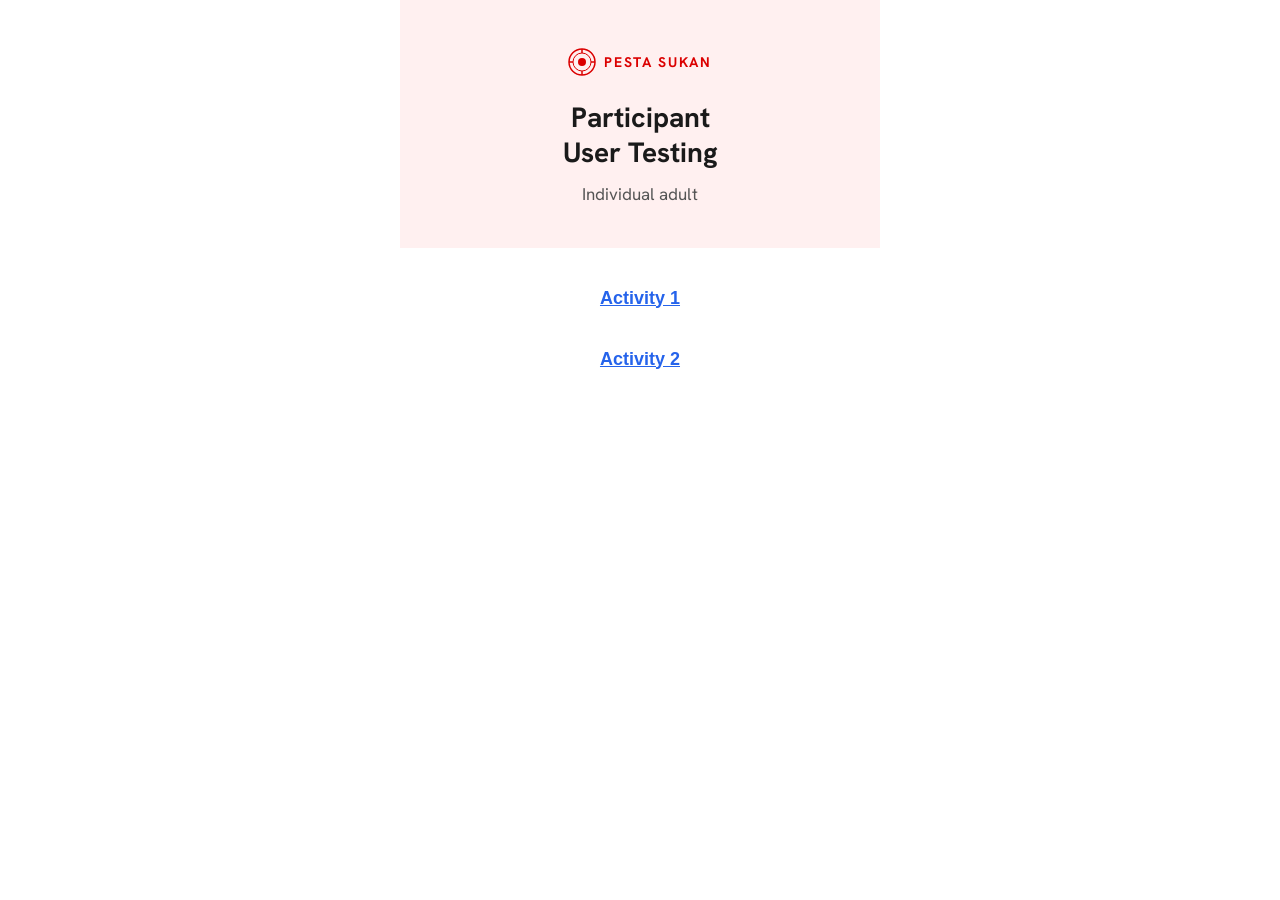
==== commit 2b35edaa: "changed usability to user" ====
--- a/UT-indiv.html
+++ b/UT-indiv.html
@@ -4,7 +4,7 @@
 <head>
   <meta charset="UTF-8">
   <meta name="viewport" content="width=device-width, initial-scale=1.0">
-  <title>Participant Usability Testing – Pesta Sukan 2026</title>
+  <title>Participant User Testing – Pesta Sukan 2026</title>
   <link rel="stylesheet" href="shared/styles.css">
 </head>
 
@@ -28,7 +28,7 @@
           <span style="font-size:14px;font-weight:700;letter-spacing:0.12em;color:#DB0000">PESTA SUKAN</span>
         </div>
         <h1 style="font-size:28px;font-weight:700;color:#1a1a1a;line-height:1.25;margin-bottom:12px">
-          Participant<br>Usability Testing</h1>
+          Participant<br>User Testing</h1>
         <p style="font-size:17px;color:#555">Individual adult</p>
       </div>
 
